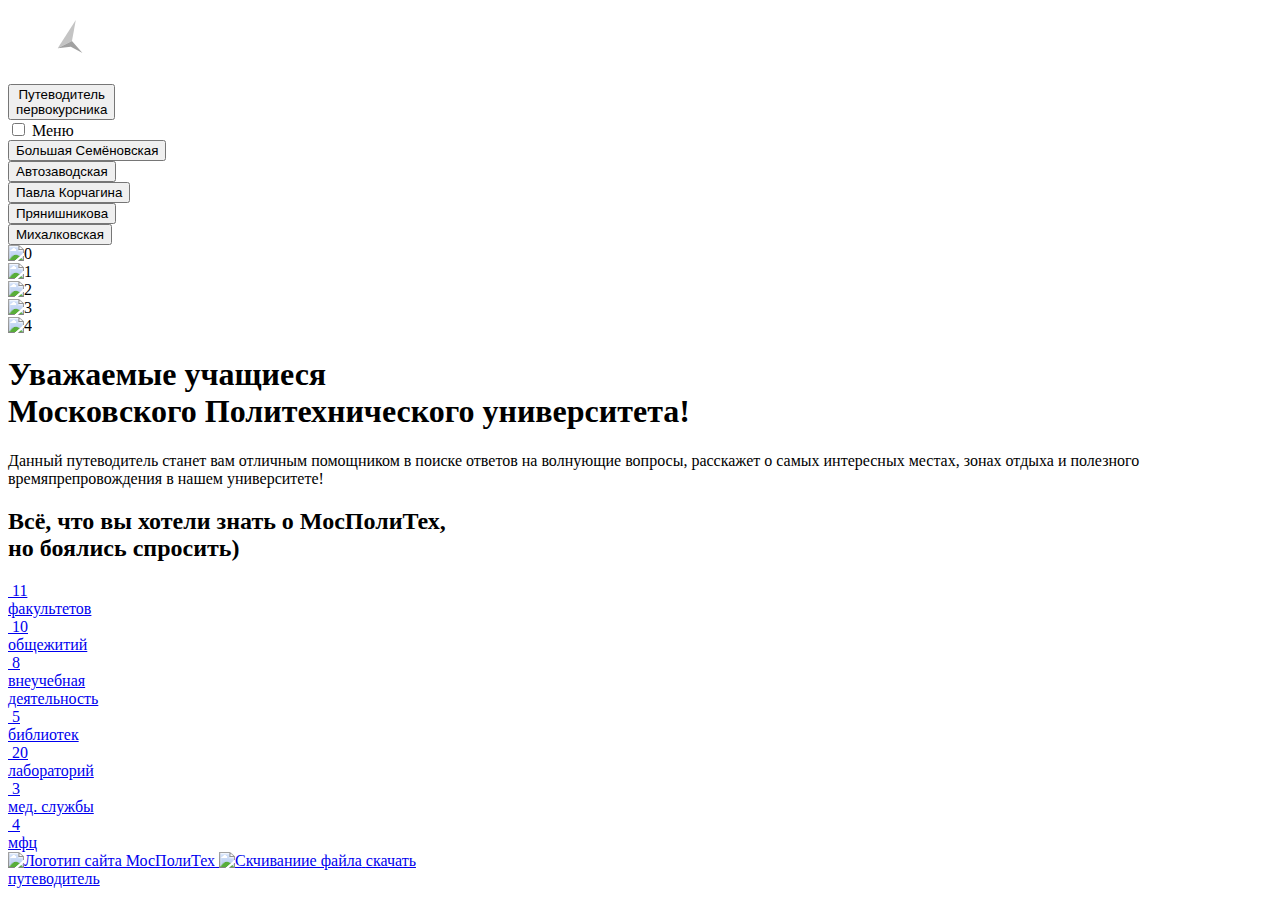
==== templates/index.html @ c6a4697f "upl" ====
<!DOCTYPE html>
<html lang="ru">
<head>
    <meta charset="utf-8">
    <meta http-equiv="X-UA-Compatible" content="IE=edge">
    <meta name="viewport" content="width=device-width, initial-scale=1">
    <title>Путеводитель первокурсника МосПолиТех</title>
    <link href="./static/css/style.css" type="text/css" rel="stylesheet">
</head>
<body>
<header>
    <div class="header">
        <a class="logotip">
            <img src="/static/img/logotip/logotip.svg" alt="Логотип путеводителя МосПолиТех">
            <form action="/">
                <button type="submit" class="building-bttn"><span class="logotip">Путеводитель<br>первокурсника</span>
                </button>
            </form>
        </a>
        <div class="menu">
            <input class="menu_input" type="checkbox" id="burger">
            <label class="menu_label" for="burger">Меню</label>
            <nav class="nav">
                <form action="/bs">
                    <button type="submit" class="building-bttn bs">Большая Семёновская</button>
                </form>
                <form action="/av">
                    <button type="submit" class="building-bttn av">Автозаводская</button>
                </form>
                <form action="/pk">
                    <button type="submit" class="building-bttn pk">Павла Корчагина</button>
                </form>
                <form action="/pr">
                    <button type="submit" class="building-bttn pr">Прянишникова</button>
                </form>
                <form action="/mk">
                    <button type="submit" class="building-bttn mk">Михалковская</button>
                </form>
            </nav>
        </div>
    </div>
</header>
<main>
    <!-- slider -->
    <section class="slider" id="slider">
        <div class="slider_items" data-delay="7000" data-fade="2000">
            <div class="slider_item">
                <picture class="slider_picture">
                    <img class="slider_img" src="static/img/slider/slide-0.png" alt="0">
                </picture>
            </div>
            <div class="slider_item">
                <picture class="slider_picture">
                    <img class="slider_img" src="static/img/slider/slide-1.png" alt="1">
                </picture>
            </div>
            <div class="slider_item">
                <picture class="slider_picture">
                    <img class="slider_img" src="static/img/slider/slide-2.png" alt="2">
                </picture>
            </div>
            <div class="slider_item">
                <picture class="slider_picture">
                    <img class="slider_img" src="static/img/slider/slide-3.png" alt="3">
                </picture>
            </div>
            <div class="slider_item">
                <picture class="slider_picture">
                    <img class="slider_img" src="static/img/slider/slide-4.png" alt="4">
                </picture>
            </div>
        </div>
        <div class="bg_dark">
            <div class="welcome">
                <div class="wrapper">
                    <div class="items">
                        <h1>Уважаемые учащиеся<br/> Московского Политехнического университета!</h1>
                        <p>Данный путеводитель <span>станет вам отличным помощником</span> в поиске ответов на волнующие
                            вопросы, расскажет о самых интересных местах, зонах отдыха и полезного времяпрепровождения в
                            нашем университете!</p>
                    </div>
                </div>
            </div>
        </div>
    </section>

    <section class="info">
        <div class="wrapper">
            <h2 class="">Всё, что вы хотели знать о МосПолиТех,<br/> но боялись спросить)</h2>
            <div class="items">
                <div class="item big">
                    <a class="link" href="https://mospolytech.ru/fakultety-i-instituty/" target="_blank">
                        <div class="circle red">
                            <img class="ico" src="static/img/icons/faculty.svg" alt="">
                            <span class="count">11</span>
                        </div>
                        <span class="text">факультетов</span>
                    </a>
                </div>
                <div class="item big">
                    <a class="link" href="https://mospolytech.ru/obschejitiya/" target="_blank">
                        <div class="circle orange">
                            <img class="ico" src="static/img/icons/hostel.svg" alt="">
                            <span class="count">10</span>
                        </div>
                        <span class="text">общежитий</span>
                    </a>
                </div>
                <div class="item big">
                    <a class="link" href="https://mospolytech.ru/studencheskaya-zhizn/o-studencheskoy-jizni/"
                       target="_blank">
                        <div class="circle purple">
                            <img class="ico" src="static/img/icons/activity.svg" alt="">
                            <span class="count">8</span>
                        </div>
                        <span class="text">внеучебная<br/>деятельность</span>
                    </a>
                </div>
                <div class="item sml">
                    <a class="link" href="https://mospolytech.ru/obuchauschimsya/biblioteka/" target="_blank">
                        <div class="circle blue">
                            <img class="ico" src="static/img/icons/library.svg" alt="">
                            <span class="count">5</span>
                        </div>
                        <span class="text">библиотек</span>
                    </a>
                </div>
                <div class="item sml">
                    <a class="link" href="#" target="_blank">
                        <div class="circle green">
                            <img class="ico" src="static/img/icons/lab.svg" alt="">
                            <span class="count">20</span>
                        </div>
                        <span class="text">лабораторий</span>
                    </a>
                </div>
                <div class="item sml">
                    <a class="link" href="https://mospolytech.ru/studencheskaya-zhizn/medical-help/medicinskaya-slujba/"
                       target="_blank">
                        <div class="circle red">
                            <img class="ico" src="static/img/icons/med.svg" alt="">
                            <span class="count">3</span>
                        </div>
                        <span class="text">мед. службы</span>
                    </a>
                </div>
                <div class="item sml">
                    <a class="link" href="https://mospolytech.ru/obuchauschimsya/mnogofunkcionalnyy-centr/"
                       target="_blank">
                        <div class="circle blue">
                            <img class="ico" src="static/img/icons/mfc.svg" alt="">
                            <span class="count">4</span>
                        </div>
                        <span class="text">мфц</span>
                    </a>
                </div>
            </div>
        </div>
    </section>
</main>
<footer>
    <div class="arrow"></div>
    <div class="footer">
        <a class="logotip_main" href="https://mospolytech.ru/" target="_blank">
            <img src="static/img/logotip/logo_main.svg" alt="Логотип сайта МосПолиТех">
        </a>
        <a class="download" href="static/files/putevoditel_pervokursnika.pdf" target="_blank">
            <img src="static/img/icons/download.svg" alt="Скчиваниие файла">
            <span>скачать<br>путеводитель</span>
        </a>
    </div>
</footer>
<script src="https://ajax.googleapis.com/ajax/libs/jquery/3.5.1/jquery.min.js"></script>
<script src="static/js/slider.js"></script>
</body>
</html>
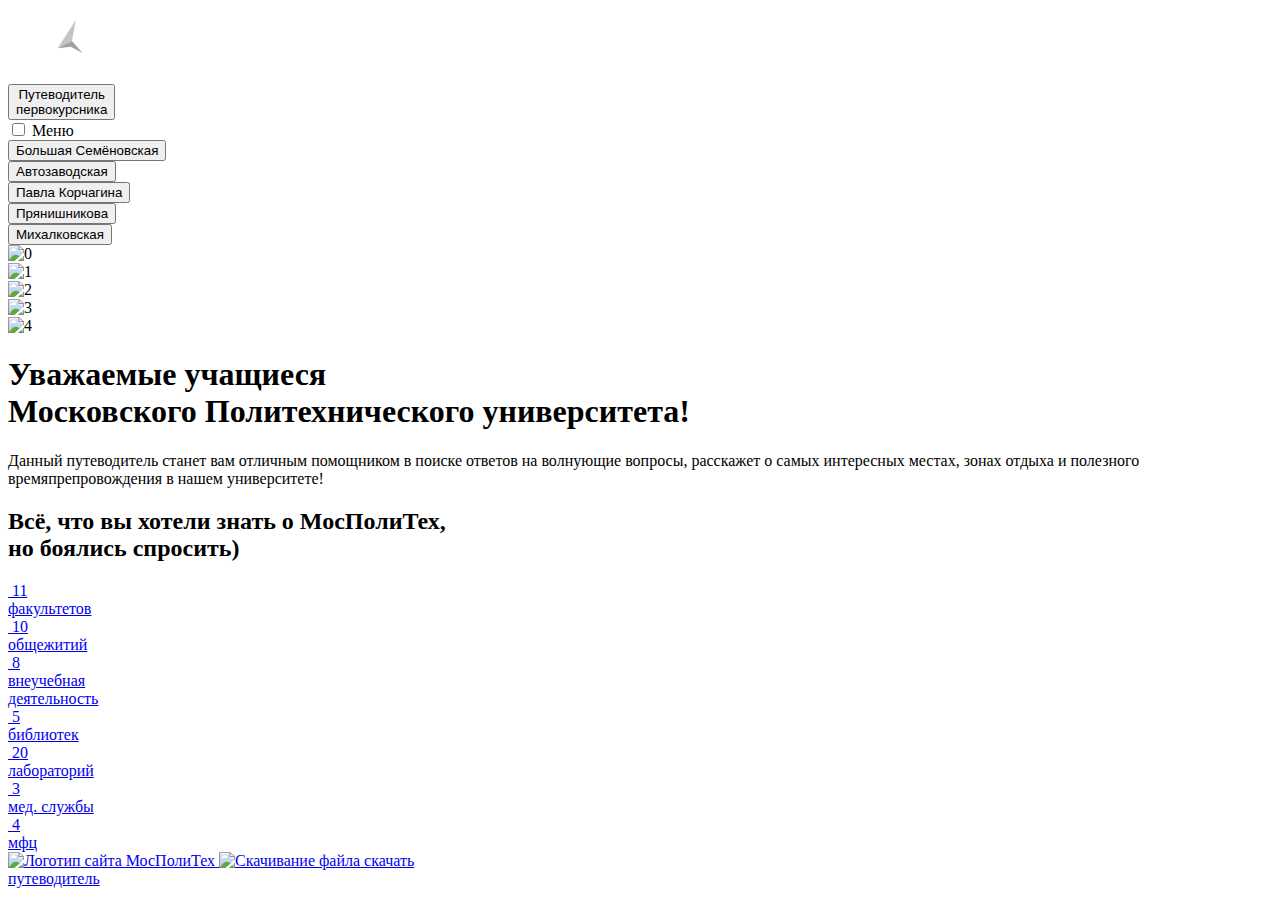
==== commit ea7c05d3: "html-fix" ====
--- a/templates/index.html
+++ b/templates/index.html
@@ -165,7 +165,7 @@
             <img src="static/img/logotip/logo_main.svg" alt="Логотип сайта МосПолиТех">
         </a>
         <a class="download" href="static/files/putevoditel_pervokursnika.pdf" target="_blank">
-            <img src="static/img/icons/download.svg" alt="Скчиваниие файла">
+            <img src="static/img/icons/download.svg" alt="Скачивание файла">
             <span>скачать<br>путеводитель</span>
         </a>
     </div>
